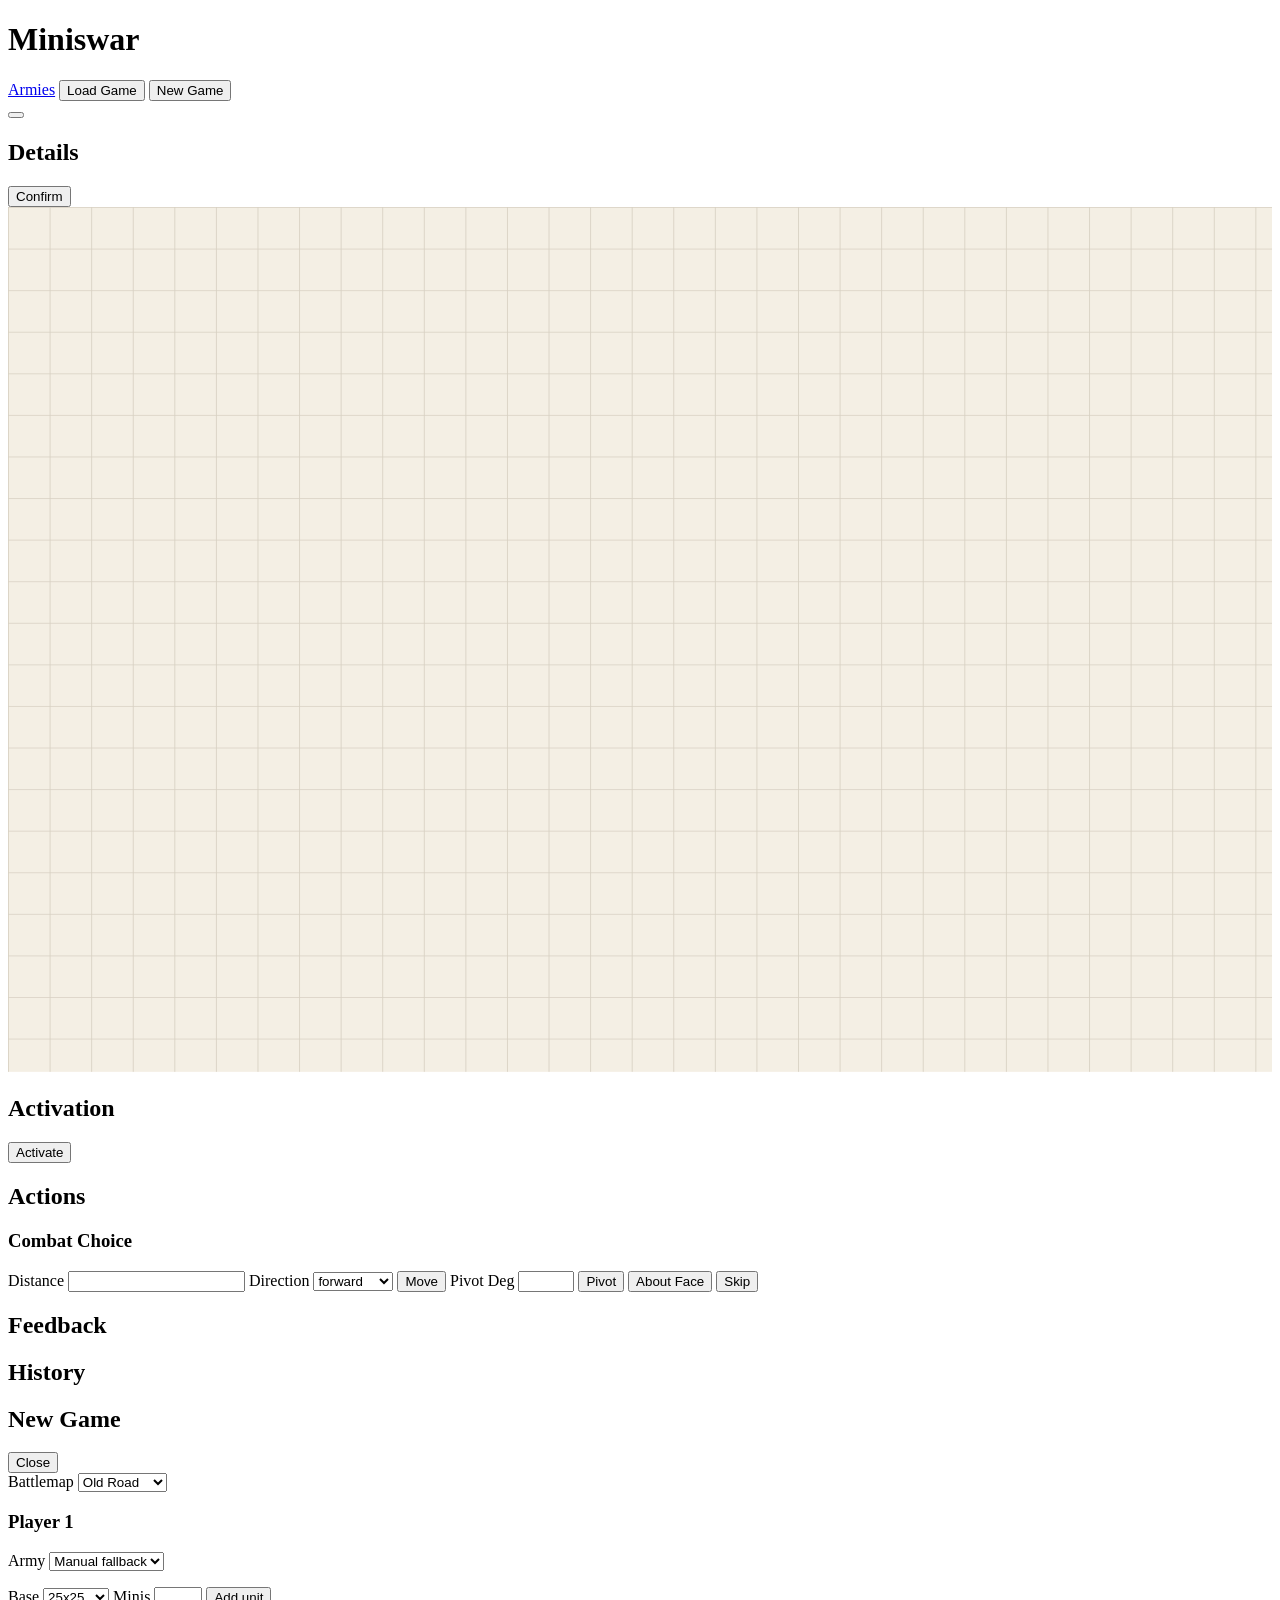
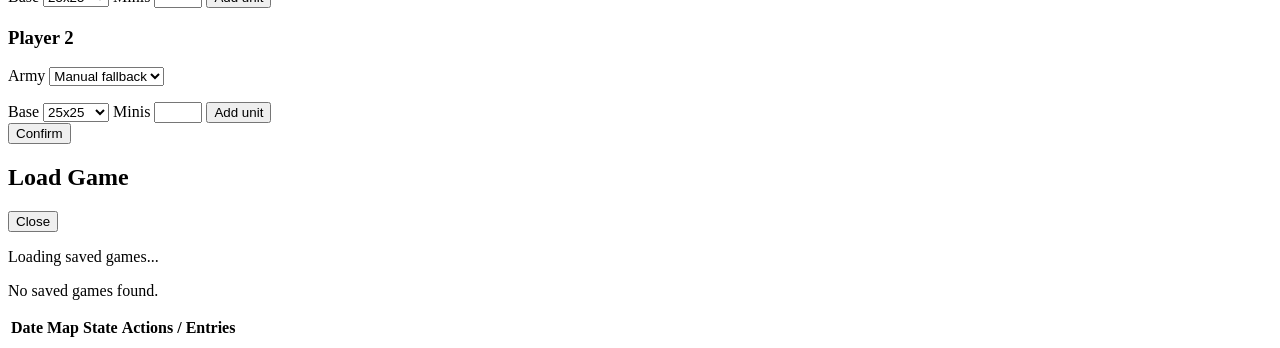
==== web/templates/index.html @ 5515a4fa "no-mistakes(review): Fix setup selection and draw UI" ====
<!doctype html>
<html lang="en">
<head>
  <meta charset="utf-8">
  <meta name="viewport" content="width=device-width, initial-scale=1">
  <title>Miniswar</title>
  <link rel="stylesheet" href="/static/app.css">
  <script defer src="/static/app.js"></script>
  <script defer src="/static/alpine.min.js"></script>
</head>
<body x-data="miniswar" x-init="initGame()">
  <header class="topbar">
    <div>
      <h1>Miniswar</h1>
      <p x-text="statusLine()"></p>
    </div>
    <div class="topbar-actions">
      <a class="button-link" href="/armies">Armies</a>
      <button type="button" @click="openLoadGames()">Load Game</button>
      <button type="button" @click="openNewGameConfig()">New Game</button>
    </div>
  </header>

  <main class="shell" :class="{ 'setup-active': isSetupPhase(), 'setup-collapsed': setupSidebarCollapsed }">
    <section class="setup" :aria-label="setupSidebarCollapsed ? 'Setup collapsed' : 'Setup'">
      <button class="sidebar-toggle" type="button" @click="toggleSetupSidebar()" :aria-expanded="(!setupSidebarCollapsed).toString()" aria-controls="setup-sidebar-body">
        <span x-text="setupSidebarCollapsed ? '›' : '‹'"></span>
      </button>
      <div id="setup-sidebar-body" class="setup-body" x-show="!setupSidebarCollapsed">
        <section class="details-panel">
          <h2>Details</h2>
          <template x-if="!detailUnit()">
            <div class="detail-empty">
              <p x-text="detailInstructions()"></p>
              <ol class="placement-counts" x-show="isSetupPhase()">
                <template x-for="count in placementCounts()" :key="count.playerId">
                  <li>
                    <span x-text="`${count.remaining}/${count.total}`"></span>
                    <span x-text="`Army ${count.playerId}`"></span>
                  </li>
                </template>
              </ol>
            </div>
          </template>
          <template x-if="detailUnit()">
            <article class="unit-detail">
              <div class="unit-detail-head">
                <h3 x-text="detailUnit().name"></h3>
                <span x-text="`Player ${detailUnit().playerId}`"></span>
              </div>
              <p class="unit-detail-meta" x-text="unitDetailMeta(detailUnit())"></p>
              <dl class="stats-row compact">
                <template x-for="stat in unitStatsEntries(detailUnit())" :key="stat.label">
                  <div>
                    <dt x-text="stat.label"></dt>
                    <dd x-text="stat.value"></dd>
                  </div>
                </template>
              </dl>
              <dl class="unit-detail-list">
                <div>
                  <dt>Health</dt>
                  <dd x-text="unitHealthLabel(detailUnit())"></dd>
                </div>
                <div>
                  <dt>Move</dt>
                  <dd x-text="`${movementLimitForUnit(detailUnit())}mm`"></dd>
                </div>
                <div>
                  <dt>Status</dt>
                  <dd x-text="unitDetailStatus(detailUnit())"></dd>
                </div>
              </dl>
            </article>
          </template>
        </section>
      </div>
    </section>

    <section class="arena-panel">
      <div class="placement-hud" x-show="isSetupPhase()">
        <span x-text="selectedUnitLabel()"></span>
        <button type="button" @click="confirmPlacement()" :disabled="!placementPreview">Confirm</button>
        <span class="placement-message" x-text="messages[0] || ''"></span>
      </div>
      <svg class="arena" viewBox="0 0 760 520" role="img" aria-label="Miniswar arena" @click.capture="arenaClicked($event)">
        <defs>
          <pattern id="grid" width="25" height="25" patternUnits="userSpaceOnUse">
            <path d="M 25 0 L 0 0 0 25" fill="none" stroke="#d7d0c2" stroke-width="1"/>
          </pattern>
        </defs>
        <rect width="760" height="520" fill="#f4efe4"></rect>
        <rect width="760" height="520" fill="url(#grid)"></rect>
        <g x-ref="terrain"></g>
        <g x-ref="units"></g>
      </svg>
    </section>

    <section class="controls">
      <h2>Activation</h2>
      <div class="control-row">
        <button type="button" @click="activate()" :disabled="!canActivate()">Activate</button>
        <span x-text="selectedUnitLabel()"></span>
      </div>

      <h2>Actions</h2>
      <section class="combat-choice" x-show="pendingCombatChoice()" x-cloak>
        <h3>Combat Choice</h3>
        <p x-text="pendingCombatChoice() ? `${pendingCombatChoice().winningUnitId} won against ${pendingCombatChoice().losingUnitId}` : ''"></p>
        <div class="choice-grid">
          <template x-for="choice in pendingCombatChoice()?.choices || []" :key="choice">
            <button type="button" @click="resolveCombatChoice(choice)" x-text="combatChoiceLabel(choice)"></button>
          </template>
        </div>
      </section>
      <p class="target-line" x-text="pivotAxisLabel()"></p>
      <div class="action-grid">
        <label>Distance
          <input type="number" min="1" x-model.number="move.distanceMm">
        </label>
        <label>Direction
          <select x-model="move.direction">
            <option value="forward">forward</option>
            <option value="backward">backward</option>
          </select>
        </label>
        <button type="button" @click="takeAction('move')" :disabled="!canAct()">Move</button>
        <label>Pivot Deg
          <input type="number" min="0" max="359" x-model.number="pivot.facingDeg">
        </label>
        <button type="button" @click="takeAction('pivot')" :disabled="!canAct()">Pivot</button>
        <button type="button" @click="takeAction('about_face')" :disabled="!canAct()">About Face</button>
        <button type="button" @click="takeAction('skip')" :disabled="!canAct()">Skip</button>
      </div>

      <h2>Feedback</h2>
      <ol class="messages">
        <template x-for="message in messages" :key="message">
          <li x-text="message"></li>
        </template>
      </ol>

      <h2>History</h2>
      <ol class="history">
        <template x-for="action in game?.actionHistory || []" :key="action.index">
          <li>
            <button type="button" @click="rewind(action.index)">rewind</button>
            <span x-text="`${action.index}: ${action.type} ${action.unitId || ''}`"></span>
          </li>
        </template>
      </ol>
    </section>
  </main>

  <div class="modal-backdrop" x-show="newGameConfigOpen" @click.self="closeNewGameConfig()" x-cloak>
    <section class="modal setup-modal" role="dialog" aria-modal="true" aria-labelledby="new-game-title">
      <div class="modal-header">
        <h2 id="new-game-title">New Game</h2>
        <button type="button" @click="closeNewGameConfig()" x-show="game" aria-label="Close new game setup">Close</button>
      </div>
      <label>Battlemap
        <select x-model="setup.battlemapId">
          <option value="old_road">Old Road</option>
          <option value="forest_wall">Forest Wall</option>
        </select>
      </label>
      <div class="setup-grid">
        <div class="setup-player">
          <h3>Player 1</h3>
          <label>Army
            <select x-model="setup.player1ArmyId">
              <option value="">Manual fallback</option>
              <template x-for="army in armies" :key="`p1-${army.id}`">
                <option :value="army.id" x-text="`${army.name} (${army.totalPoints}/${army.targetPoints || 0} pts)`"></option>
              </template>
            </select>
          </label>
          <ol class="setup-units" x-show="!setup.player1ArmyId">
            <template x-for="(unit, index) in setup.player1.units" :key="`p1-${index}`">
              <li>
                <label>Base
                  <select x-model="unit.base">
                    <option value="25x25">25x25</option>
                    <option value="25x50">25x50</option>
                    <option value="50x50">50x50</option>
                    <option value="50x100">50x100</option>
                    <option value="100x50">100x50</option>
                  </select>
                </label>
                <label>Minis
                  <input type="number" min="1" max="20" x-model.number="unit.count">
                </label>
                <button type="button" @click="removeSetupUnit(1, index)" :disabled="setup.player1.units.length === 1">remove</button>
              </li>
            </template>
          </ol>
          <div class="setup-unit-add" x-show="!setup.player1ArmyId">
            <label>Base
              <select x-model="setup.player1.base">
                <option value="25x25">25x25</option>
                <option value="25x50">25x50</option>
                <option value="50x50">50x50</option>
                <option value="50x100">50x100</option>
                <option value="100x50">100x50</option>
              </select>
            </label>
            <label>Minis
              <input type="number" min="1" max="20" x-model.number="setup.player1.count">
            </label>
            <button type="button" @click="addSetupUnit(1)">Add unit</button>
          </div>
        </div>
        <div class="setup-player">
          <h3>Player 2</h3>
          <label>Army
            <select x-model="setup.player2ArmyId">
              <option value="">Manual fallback</option>
              <template x-for="army in armies" :key="`p2-${army.id}`">
                <option :value="army.id" x-text="`${army.name} (${army.totalPoints}/${army.targetPoints || 0} pts)`"></option>
              </template>
            </select>
          </label>
          <ol class="setup-units" x-show="!setup.player2ArmyId">
            <template x-for="(unit, index) in setup.player2.units" :key="`p2-${index}`">
              <li>
                <label>Base
                  <select x-model="unit.base">
                    <option value="25x25">25x25</option>
                    <option value="25x50">25x50</option>
                    <option value="50x50">50x50</option>
                    <option value="50x100">50x100</option>
                    <option value="100x50">100x50</option>
                  </select>
                </label>
                <label>Minis
                  <input type="number" min="1" max="20" x-model.number="unit.count">
                </label>
                <button type="button" @click="removeSetupUnit(2, index)" :disabled="setup.player2.units.length === 1">remove</button>
              </li>
            </template>
          </ol>
          <div class="setup-unit-add" x-show="!setup.player2ArmyId">
            <label>Base
              <select x-model="setup.player2.base">
                <option value="25x25">25x25</option>
                <option value="25x50">25x50</option>
                <option value="50x50">50x50</option>
                <option value="50x100">50x100</option>
                <option value="100x50">100x50</option>
              </select>
            </label>
            <label>Minis
              <input type="number" min="1" max="20" x-model.number="setup.player2.count">
            </label>
            <button type="button" @click="addSetupUnit(2)">Add unit</button>
          </div>
        </div>
      </div>
      <div class="modal-actions">
        <button type="button" @click="createGame()">Confirm</button>
      </div>
    </section>
  </div>

  <div class="modal-backdrop" x-show="loadGamesOpen" @click.self="closeLoadGames()" x-cloak>
    <section class="modal" role="dialog" aria-modal="true" aria-labelledby="load-game-title">
      <div class="modal-header">
        <h2 id="load-game-title">Load Game</h2>
        <button type="button" @click="closeLoadGames()" aria-label="Close load game">Close</button>
      </div>
      <p class="modal-status" x-show="savedGamesLoading">Loading saved games...</p>
      <p class="modal-status" x-show="!savedGamesLoading && savedGames.length === 0">No saved games found.</p>
      <table class="games-table" x-show="!savedGamesLoading && savedGames.length > 0">
        <thead>
          <tr>
            <th>Date</th>
            <th>Map</th>
            <th>State</th>
            <th>Actions / Entries</th>
            <th></th>
          </tr>
        </thead>
        <tbody>
          <template x-for="saved in savedGames" :key="saved.id">
            <tr>
              <td>
                <span x-text="formatDate(saved.updatedAt)"></span>
              </td>
              <td x-text="saved.battlemap || saved.battlemapId"></td>
              <td x-text="`Round ${saved.round}, ${saved.phase}`"></td>
              <td x-text="`${saved.actionCount} / ${saved.snapshotCount}`"></td>
              <td>
                <button type="button" @click="loadGame(saved.id)">Load</button>
              </td>
            </tr>
          </template>
        </tbody>
      </table>
    </section>
  </div>
</body>
</html>
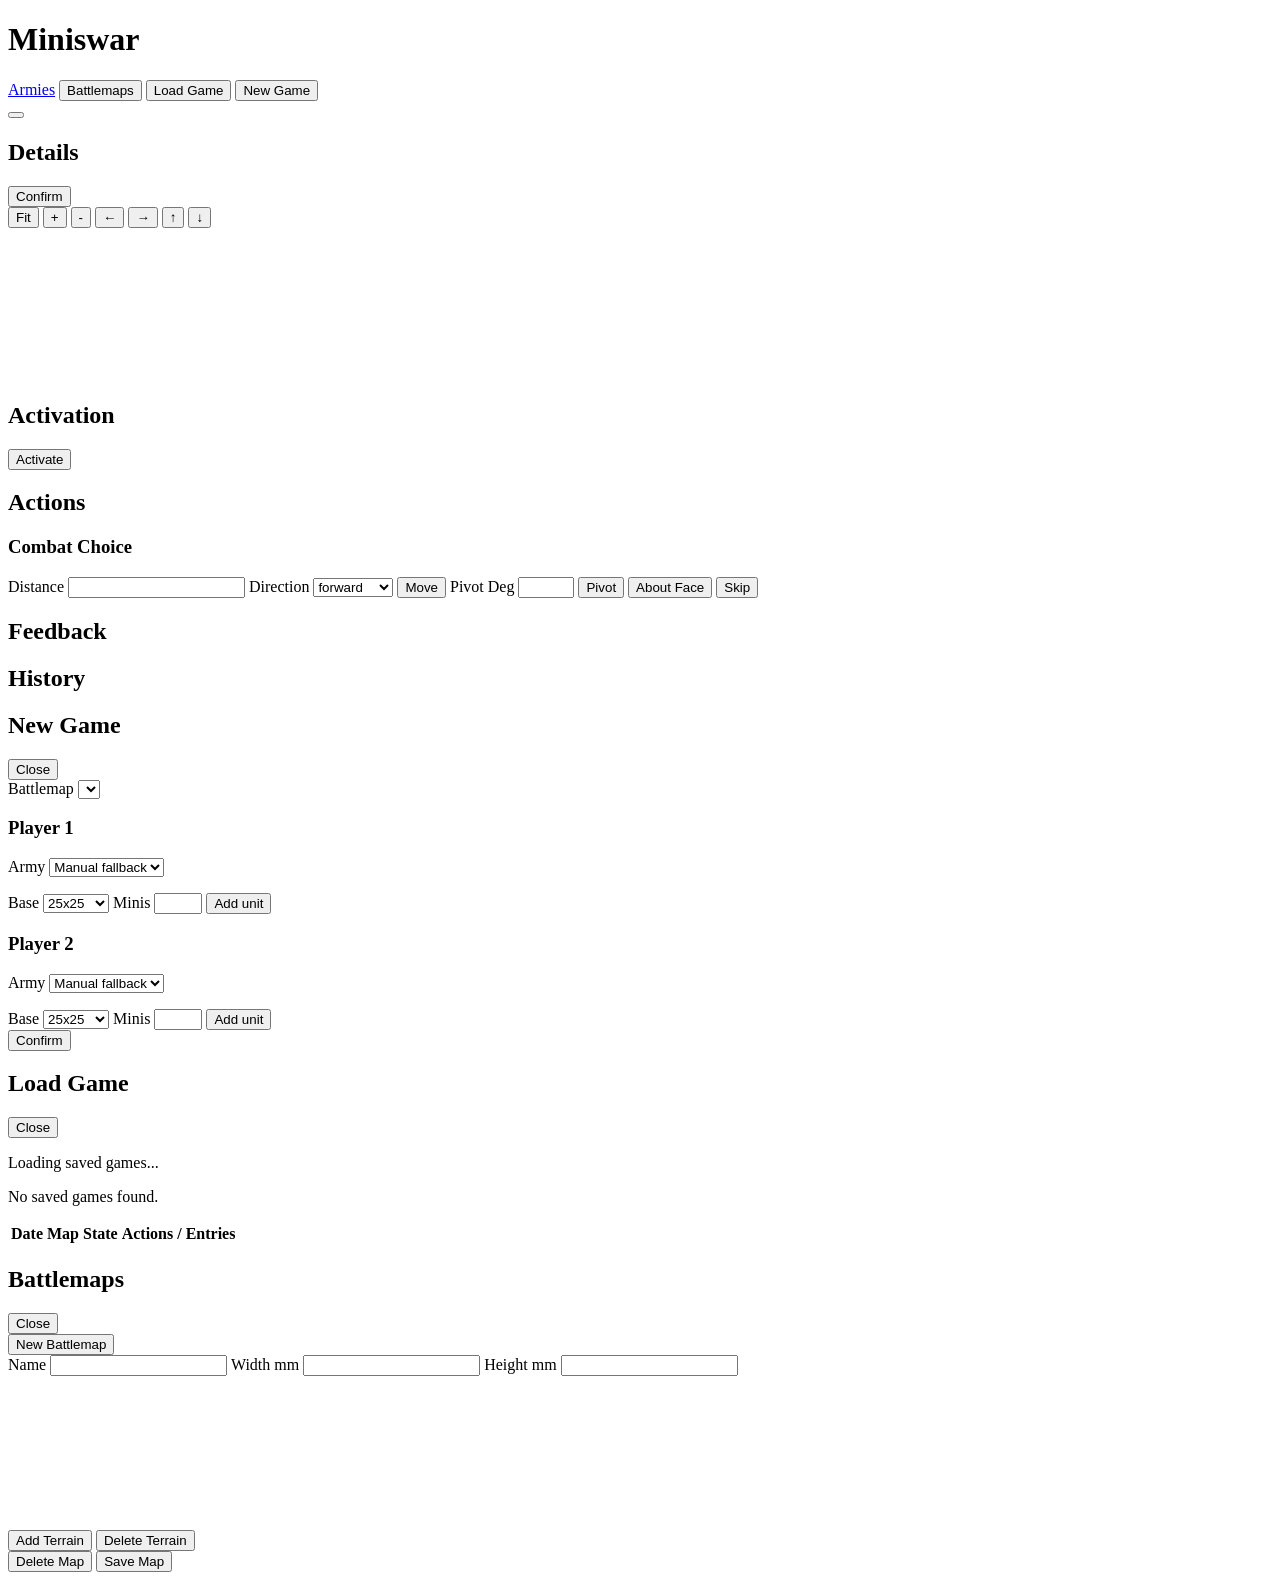
==== commit c56b91ba: "first pass adding zoom levels" ====
--- a/web/templates/index.html
+++ b/web/templates/index.html
@@ -16,6 +16,7 @@
     </div>
     <div class="topbar-actions">
       <a class="button-link" href="/armies">Armies</a>
+      <button type="button" @click="openBattlemapEditor()">Battlemaps</button>
       <button type="button" @click="openLoadGames()">Load Game</button>
       <button type="button" @click="openNewGameConfig()">New Game</button>
     </div>
@@ -83,14 +84,23 @@
         <button type="button" @click="confirmPlacement()" :disabled="!placementPreview">Confirm</button>
         <span class="placement-message" x-text="messages[0] || ''"></span>
       </div>
-      <svg class="arena" viewBox="0 0 760 520" role="img" aria-label="Miniswar arena" @click.capture="arenaClicked($event)">
+      <div class="arena-toolbar">
+        <button type="button" @click="fitCameraToMap()">Fit</button>
+        <button type="button" @click="zoomCamera(0.8)">+</button>
+        <button type="button" @click="zoomCamera(1.25)">-</button>
+        <button type="button" @click="panCamera(-0.25, 0)" aria-label="Pan left">←</button>
+        <button type="button" @click="panCamera(0.25, 0)" aria-label="Pan right">→</button>
+        <button type="button" @click="panCamera(0, -0.25)" aria-label="Pan up">↑</button>
+        <button type="button" @click="panCamera(0, 0.25)" aria-label="Pan down">↓</button>
+      </div>
+      <svg class="arena" :viewBox="arenaViewBox()" role="img" aria-label="Miniswar arena" @click.capture="arenaClicked($event)" @wheel.prevent="arenaWheel($event)">
         <defs>
           <pattern id="grid" width="25" height="25" patternUnits="userSpaceOnUse">
             <path d="M 25 0 L 0 0 0 25" fill="none" stroke="#d7d0c2" stroke-width="1"/>
           </pattern>
         </defs>
-        <rect width="760" height="520" fill="#f4efe4"></rect>
-        <rect width="760" height="520" fill="url(#grid)"></rect>
+        <rect :width="battlemapWidth()" :height="battlemapHeight()" fill="#f4efe4"></rect>
+        <rect :width="battlemapWidth()" :height="battlemapHeight()" fill="url(#grid)"></rect>
         <g x-ref="terrain"></g>
         <g x-ref="units"></g>
       </svg>
@@ -159,9 +169,10 @@
         <button type="button" @click="closeNewGameConfig()" x-show="game" aria-label="Close new game setup">Close</button>
       </div>
       <label>Battlemap
-        <select x-model="setup.battlemapId">
-          <option value="old_road">Old Road</option>
-          <option value="forest_wall">Forest Wall</option>
+        <select x-model="setup.battlemapId" @change="fitCameraToMap(); renderArena()">
+          <template x-for="battlemap in battlemaps" :key="battlemap.id">
+            <option :value="battlemap.id" x-text="`${battlemap.name} (${Math.round(battlemap.widthMm)}x${Math.round(battlemap.heightMm)}mm)`"></option>
+          </template>
         </select>
       </label>
       <div class="setup-grid">
@@ -298,5 +309,92 @@
       </table>
     </section>
   </div>
+
+  <div class="modal-backdrop" x-show="battlemapEditorOpen" @click.self="closeBattlemapEditor()" x-cloak>
+    <section class="modal battlemap-modal" role="dialog" aria-modal="true" aria-labelledby="battlemap-editor-title">
+      <div class="modal-header">
+        <h2 id="battlemap-editor-title">Battlemaps</h2>
+        <button type="button" @click="closeBattlemapEditor()" aria-label="Close battlemap editor">Close</button>
+      </div>
+      <div class="battlemap-editor">
+        <aside class="battlemap-list">
+          <button type="button" @click="newBattlemap()">New Battlemap</button>
+          <template x-for="battlemap in battlemaps" :key="battlemap.id">
+            <button type="button" :aria-label="`Edit ${battlemap.name}`" :class="{ selected: editorBattlemap?.id === battlemap.id }" @click="selectBattlemapForEdit(battlemap.id)">
+              <span x-text="battlemap.name"></span>
+              <small x-text="`${Math.round(battlemap.widthMm)}x${Math.round(battlemap.heightMm)}mm${battlemap.isBuiltin ? ' built-in' : ''}`"></small>
+            </button>
+          </template>
+        </aside>
+        <section class="battlemap-form" x-show="editorBattlemap">
+          <div class="setup-grid compact">
+            <label>Name
+              <input type="text" x-model="editorBattlemap.name">
+            </label>
+            <label>Width mm
+              <input type="number" min="1" x-model.number="editorBattlemap.widthMm">
+            </label>
+            <label>Height mm
+              <input type="number" min="1" x-model.number="editorBattlemap.heightMm">
+            </label>
+          </div>
+          <div class="battlemap-preview-row">
+            <svg class="battlemap-preview" :viewBox="editorViewBox()" role="img" aria-label="Battlemap editor preview">
+              <defs>
+                <pattern id="editor-grid" width="25" height="25" patternUnits="userSpaceOnUse">
+                  <path d="M 25 0 L 0 0 0 25" fill="none" stroke="#d7d0c2" stroke-width="1"/>
+                </pattern>
+              </defs>
+              <rect :width="editorBattlemap?.widthMm || 760" :height="editorBattlemap?.heightMm || 520" fill="#f4efe4"></rect>
+              <rect :width="editorBattlemap?.widthMm || 760" :height="editorBattlemap?.heightMm || 520" fill="url(#editor-grid)"></rect>
+              <template x-for="terrain in editorBattlemap?.terrains || []" :key="terrain.id">
+                <g @click="selectedTerrainId = terrain.id">
+                  <rect :x="terrain.x" :y="terrain.y" :width="terrain.width" :height="terrain.height" :class="`terrain ${terrain.type} ${selectedTerrainId === terrain.id ? 'selected' : ''}`"></rect>
+                  <text :x="terrain.x + terrain.width / 2" :y="terrain.y + terrain.height / 2 + 4" text-anchor="middle" :class="`terrain-label ${terrain.type}`" x-text="terrain.label"></text>
+                </g>
+              </template>
+            </svg>
+            <div class="terrain-tools">
+              <div class="modal-actions">
+                <button type="button" @click="addEditorTerrain()">Add Terrain</button>
+                <button type="button" @click="deleteEditorTerrain()" :disabled="!selectedTerrain()">Delete Terrain</button>
+              </div>
+              <template x-if="selectedTerrain()">
+                <div class="terrain-form">
+                  <label>Type
+                    <select x-model="selectedTerrain().type">
+                      <option value="path">path</option>
+                      <option value="rough">rough</option>
+                      <option value="impassable">impassable</option>
+                      <option value="passable_obstacle">passable obstacle</option>
+                    </select>
+                  </label>
+                  <label>Label
+                    <input type="text" x-model="selectedTerrain().label">
+                  </label>
+                  <label>X
+                    <input type="number" x-model.number="selectedTerrain().x">
+                  </label>
+                  <label>Y
+                    <input type="number" x-model.number="selectedTerrain().y">
+                  </label>
+                  <label>Width
+                    <input type="number" min="1" x-model.number="selectedTerrain().width">
+                  </label>
+                  <label>Height
+                    <input type="number" min="1" x-model.number="selectedTerrain().height">
+                  </label>
+                </div>
+              </template>
+            </div>
+          </div>
+          <div class="modal-actions">
+            <button type="button" @click="deleteEditorBattlemap()" :disabled="!editorBattlemap?.id || editorBattlemap?.isBuiltin">Delete Map</button>
+            <button type="button" @click="saveEditorBattlemap()" :disabled="editorBattlemap?.isBuiltin">Save Map</button>
+          </div>
+        </section>
+      </div>
+    </section>
+  </div>
 </body>
 </html>
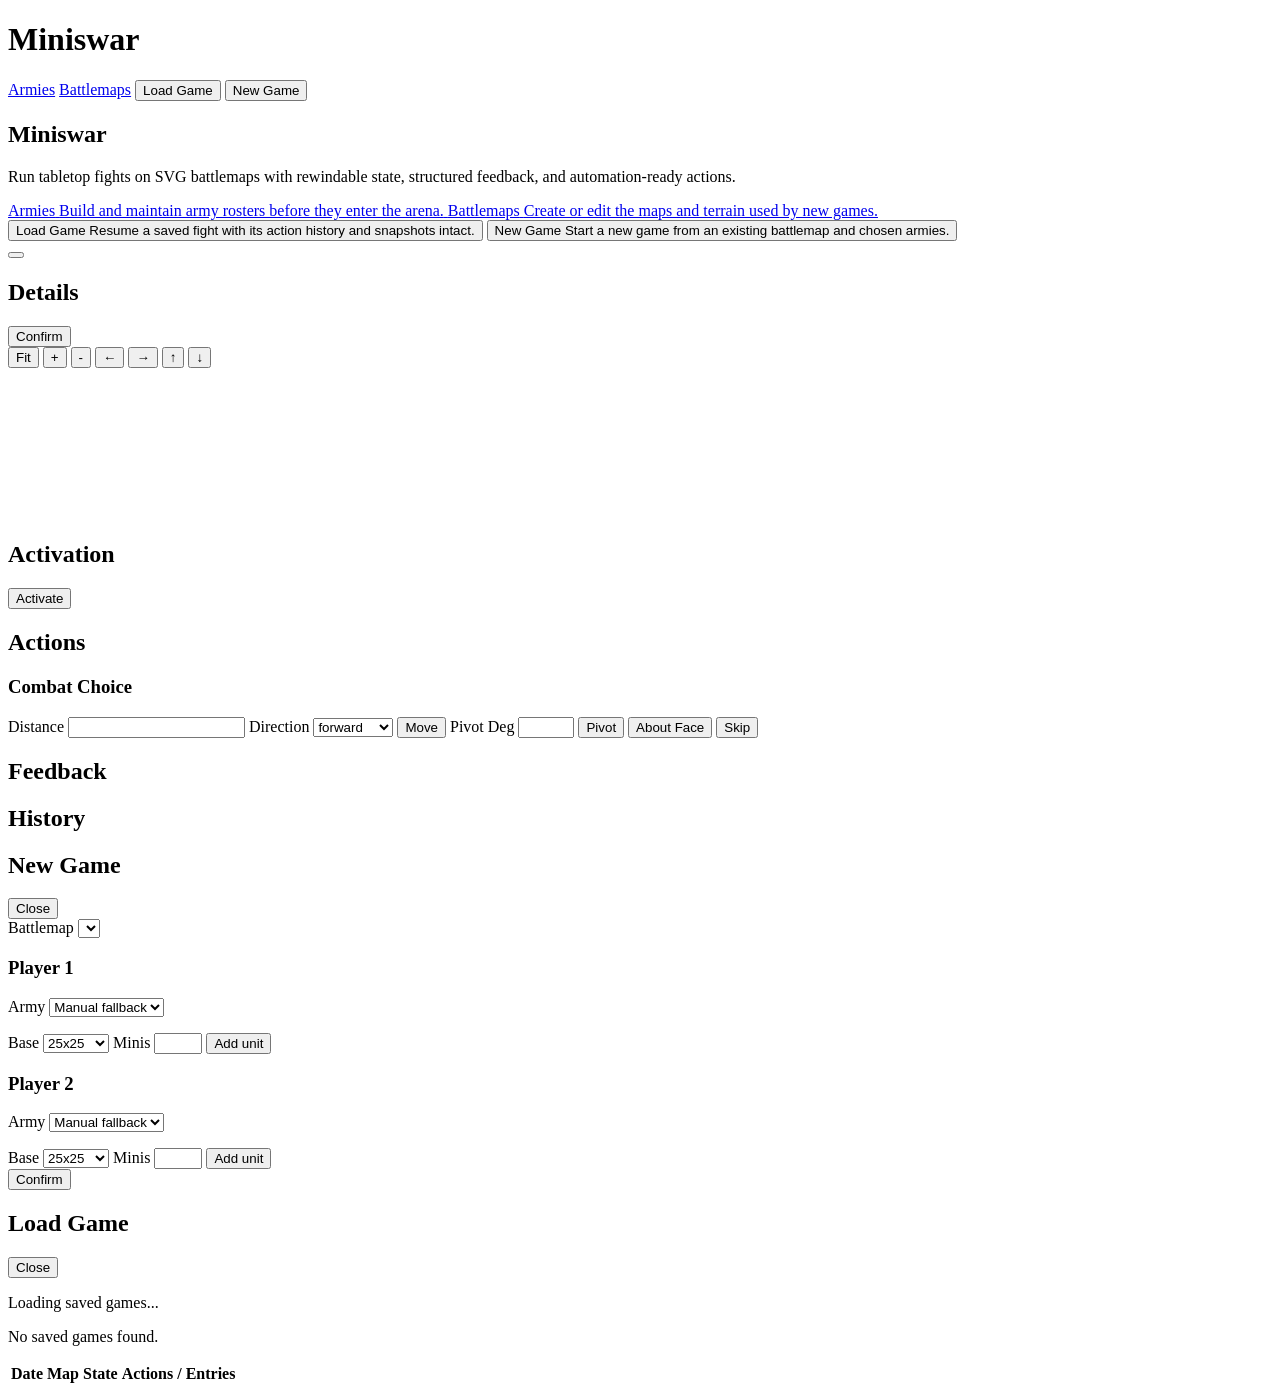
==== commit 5cec7119: "added landing page, and full-page layout for maps" ====
--- a/web/templates/index.html
+++ b/web/templates/index.html
@@ -4,8 +4,8 @@
   <meta charset="utf-8">
   <meta name="viewport" content="width=device-width, initial-scale=1">
   <title>Miniswar</title>
-  <link rel="stylesheet" href="/static/app.css">
-  <script defer src="/static/app.js"></script>
+  <link rel="stylesheet" href="/static/app.css?v=landing-20260617">
+  <script defer src="/static/app.js?v=landing-20260617"></script>
   <script defer src="/static/alpine.min.js"></script>
 </head>
 <body x-data="miniswar" x-init="initGame()">
@@ -16,13 +16,39 @@
     </div>
     <div class="topbar-actions">
       <a class="button-link" href="/armies">Armies</a>
-      <button type="button" @click="openBattlemapEditor()">Battlemaps</button>
-      <button type="button" @click="openLoadGames()">Load Game</button>
-      <button type="button" @click="openNewGameConfig()">New Game</button>
+      <a class="button-link" href="/battlemaps">Battlemaps</a>
+      <button type="button" @click="showLoadGames()">Load Game</button>
+      <button type="button" @click="showNewGameConfig()">New Game</button>
     </div>
   </header>
 
-  <main class="shell" :class="{ 'setup-active': isSetupPhase(), 'setup-collapsed': setupSidebarCollapsed }">
+  <main class="landing-page" x-show="showLanding()" x-cloak>
+    <section class="landing-copy" aria-labelledby="landing-title">
+      <h1 id="landing-title">Miniswar</h1>
+      <p>Run tabletop fights on SVG battlemaps with rewindable state, structured feedback, and automation-ready actions.</p>
+      <div class="landing-actions">
+        <a class="landing-action" href="/armies">
+          <span class="landing-action-button">Armies</span>
+          <span>Build and maintain army rosters before they enter the arena.</span>
+        </a>
+        <a class="landing-action" href="/battlemaps">
+          <span class="landing-action-button">Battlemaps</span>
+          <span>Create or edit the maps and terrain used by new games.</span>
+        </a>
+        <button class="landing-action" type="button" @click="showLoadGames()">
+          <span class="landing-action-button">Load Game</span>
+          <span>Resume a saved fight with its action history and snapshots intact.</span>
+        </button>
+        <button class="landing-action primary" type="button" @click="showNewGameConfig()">
+          <span class="landing-action-button">New Game</span>
+          <span>Start a new game from an existing battlemap and chosen armies.</span>
+        </button>
+      </div>
+    </section>
+    <section class="landing-art" aria-label="Miniswar hero artwork"></section>
+  </main>
+
+  <main class="shell" x-show="!showLanding()" x-cloak :class="{ 'setup-active': isSetupPhase(), 'setup-collapsed': setupSidebarCollapsed }">
     <section class="setup" :aria-label="setupSidebarCollapsed ? 'Setup collapsed' : 'Setup'">
       <button class="sidebar-toggle" type="button" @click="toggleSetupSidebar()" :aria-expanded="(!setupSidebarCollapsed).toString()" aria-controls="setup-sidebar-body">
         <span x-text="setupSidebarCollapsed ? '›' : '‹'"></span>
@@ -93,7 +119,7 @@
         <button type="button" @click="panCamera(0, -0.25)" aria-label="Pan up">↑</button>
         <button type="button" @click="panCamera(0, 0.25)" aria-label="Pan down">↓</button>
       </div>
-      <svg class="arena" :viewBox="arenaViewBox()" role="img" aria-label="Miniswar arena" @click.capture="arenaClicked($event)" @wheel.prevent="arenaWheel($event)">
+      <svg class="arena" x-bind:view-box.camel="arenaViewBox()" role="img" aria-label="Miniswar arena" @click.capture="arenaClicked($event)" @wheel.prevent="arenaWheel($event)">
         <defs>
           <pattern id="grid" width="25" height="25" patternUnits="userSpaceOnUse">
             <path d="M 25 0 L 0 0 0 25" fill="none" stroke="#d7d0c2" stroke-width="1"/>
@@ -310,91 +336,5 @@
     </section>
   </div>
 
-  <div class="modal-backdrop" x-show="battlemapEditorOpen" @click.self="closeBattlemapEditor()" x-cloak>
-    <section class="modal battlemap-modal" role="dialog" aria-modal="true" aria-labelledby="battlemap-editor-title">
-      <div class="modal-header">
-        <h2 id="battlemap-editor-title">Battlemaps</h2>
-        <button type="button" @click="closeBattlemapEditor()" aria-label="Close battlemap editor">Close</button>
-      </div>
-      <div class="battlemap-editor">
-        <aside class="battlemap-list">
-          <button type="button" @click="newBattlemap()">New Battlemap</button>
-          <template x-for="battlemap in battlemaps" :key="battlemap.id">
-            <button type="button" :aria-label="`Edit ${battlemap.name}`" :class="{ selected: editorBattlemap?.id === battlemap.id }" @click="selectBattlemapForEdit(battlemap.id)">
-              <span x-text="battlemap.name"></span>
-              <small x-text="`${Math.round(battlemap.widthMm)}x${Math.round(battlemap.heightMm)}mm${battlemap.isBuiltin ? ' built-in' : ''}`"></small>
-            </button>
-          </template>
-        </aside>
-        <section class="battlemap-form" x-show="editorBattlemap">
-          <div class="setup-grid compact">
-            <label>Name
-              <input type="text" x-model="editorBattlemap.name">
-            </label>
-            <label>Width mm
-              <input type="number" min="1" x-model.number="editorBattlemap.widthMm">
-            </label>
-            <label>Height mm
-              <input type="number" min="1" x-model.number="editorBattlemap.heightMm">
-            </label>
-          </div>
-          <div class="battlemap-preview-row">
-            <svg class="battlemap-preview" :viewBox="editorViewBox()" role="img" aria-label="Battlemap editor preview">
-              <defs>
-                <pattern id="editor-grid" width="25" height="25" patternUnits="userSpaceOnUse">
-                  <path d="M 25 0 L 0 0 0 25" fill="none" stroke="#d7d0c2" stroke-width="1"/>
-                </pattern>
-              </defs>
-              <rect :width="editorBattlemap?.widthMm || 760" :height="editorBattlemap?.heightMm || 520" fill="#f4efe4"></rect>
-              <rect :width="editorBattlemap?.widthMm || 760" :height="editorBattlemap?.heightMm || 520" fill="url(#editor-grid)"></rect>
-              <template x-for="terrain in editorBattlemap?.terrains || []" :key="terrain.id">
-                <g @click="selectedTerrainId = terrain.id">
-                  <rect :x="terrain.x" :y="terrain.y" :width="terrain.width" :height="terrain.height" :class="`terrain ${terrain.type} ${selectedTerrainId === terrain.id ? 'selected' : ''}`"></rect>
-                  <text :x="terrain.x + terrain.width / 2" :y="terrain.y + terrain.height / 2 + 4" text-anchor="middle" :class="`terrain-label ${terrain.type}`" x-text="terrain.label"></text>
-                </g>
-              </template>
-            </svg>
-            <div class="terrain-tools">
-              <div class="modal-actions">
-                <button type="button" @click="addEditorTerrain()">Add Terrain</button>
-                <button type="button" @click="deleteEditorTerrain()" :disabled="!selectedTerrain()">Delete Terrain</button>
-              </div>
-              <template x-if="selectedTerrain()">
-                <div class="terrain-form">
-                  <label>Type
-                    <select x-model="selectedTerrain().type">
-                      <option value="path">path</option>
-                      <option value="rough">rough</option>
-                      <option value="impassable">impassable</option>
-                      <option value="passable_obstacle">passable obstacle</option>
-                    </select>
-                  </label>
-                  <label>Label
-                    <input type="text" x-model="selectedTerrain().label">
-                  </label>
-                  <label>X
-                    <input type="number" x-model.number="selectedTerrain().x">
-                  </label>
-                  <label>Y
-                    <input type="number" x-model.number="selectedTerrain().y">
-                  </label>
-                  <label>Width
-                    <input type="number" min="1" x-model.number="selectedTerrain().width">
-                  </label>
-                  <label>Height
-                    <input type="number" min="1" x-model.number="selectedTerrain().height">
-                  </label>
-                </div>
-              </template>
-            </div>
-          </div>
-          <div class="modal-actions">
-            <button type="button" @click="deleteEditorBattlemap()" :disabled="!editorBattlemap?.id || editorBattlemap?.isBuiltin">Delete Map</button>
-            <button type="button" @click="saveEditorBattlemap()" :disabled="editorBattlemap?.isBuiltin">Save Map</button>
-          </div>
-        </section>
-      </div>
-    </section>
-  </div>
 </body>
 </html>
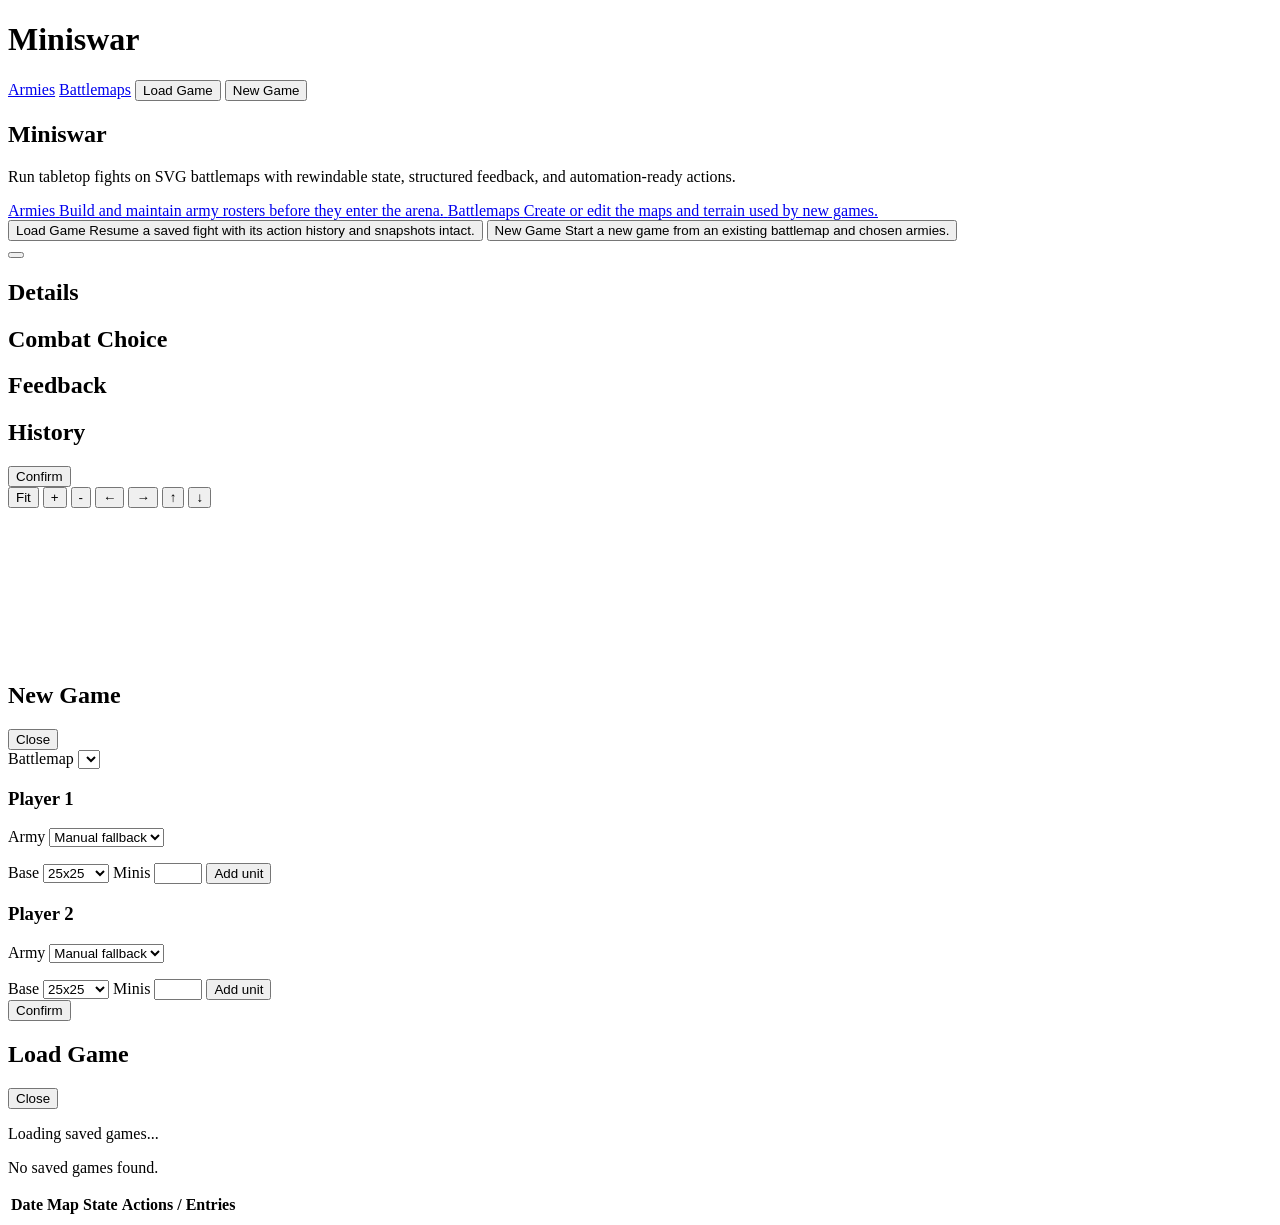
==== commit f2e8e9c6: "fixing angle collisions when armies meet" ====
--- a/web/templates/index.html
+++ b/web/templates/index.html
@@ -101,10 +101,39 @@
             </article>
           </template>
         </section>
+        <section class="combat-choice" x-show="pendingCombatChoice()" x-cloak>
+          <h2>Combat Choice</h2>
+          <p x-text="pendingCombatChoice() ? `${pendingCombatChoice().winningUnitId} won against ${pendingCombatChoice().losingUnitId}` : ''"></p>
+          <div class="choice-grid">
+            <template x-for="choice in pendingCombatChoice()?.choices || []" :key="choice">
+              <button type="button" @click="resolveCombatChoice(choice)" x-text="combatChoiceLabel(choice)"></button>
+            </template>
+          </div>
+        </section>
+        <section class="feedback-panel" x-show="!showLanding()">
+          <h2>Feedback</h2>
+          <ol class="messages">
+            <template x-for="message in messages" :key="message">
+              <li x-text="message"></li>
+            </template>
+          </ol>
+        </section>
+        <section class="history-panel" x-show="game">
+          <h2>History</h2>
+          <ol class="history">
+            <template x-for="action in game?.actionHistory || []" :key="action.index">
+              <li>
+                <button type="button" @click="rewind(action.index)">rewind</button>
+                <span x-text="`${action.index}: ${action.type} ${action.unitId || ''}`"></span>
+              </li>
+            </template>
+          </ol>
+        </section>
       </div>
     </section>
 
     <section class="arena-panel">
+      <div class="gameplay-banner" x-show="game && !isSetupPhase()" x-text="gameplayBanner()"></div>
       <div class="placement-hud" x-show="isSetupPhase()">
         <span x-text="selectedUnitLabel()"></span>
         <button type="button" @click="confirmPlacement()" :disabled="!placementPreview">Confirm</button>
@@ -129,62 +158,8 @@
         <rect :width="battlemapWidth()" :height="battlemapHeight()" fill="url(#grid)"></rect>
         <g x-ref="terrain"></g>
         <g x-ref="units"></g>
+        <g x-ref="overlays"></g>
       </svg>
-    </section>
-
-    <section class="controls">
-      <h2>Activation</h2>
-      <div class="control-row">
-        <button type="button" @click="activate()" :disabled="!canActivate()">Activate</button>
-        <span x-text="selectedUnitLabel()"></span>
-      </div>
-
-      <h2>Actions</h2>
-      <section class="combat-choice" x-show="pendingCombatChoice()" x-cloak>
-        <h3>Combat Choice</h3>
-        <p x-text="pendingCombatChoice() ? `${pendingCombatChoice().winningUnitId} won against ${pendingCombatChoice().losingUnitId}` : ''"></p>
-        <div class="choice-grid">
-          <template x-for="choice in pendingCombatChoice()?.choices || []" :key="choice">
-            <button type="button" @click="resolveCombatChoice(choice)" x-text="combatChoiceLabel(choice)"></button>
-          </template>
-        </div>
-      </section>
-      <p class="target-line" x-text="pivotAxisLabel()"></p>
-      <div class="action-grid">
-        <label>Distance
-          <input type="number" min="1" x-model.number="move.distanceMm">
-        </label>
-        <label>Direction
-          <select x-model="move.direction">
-            <option value="forward">forward</option>
-            <option value="backward">backward</option>
-          </select>
-        </label>
-        <button type="button" @click="takeAction('move')" :disabled="!canAct()">Move</button>
-        <label>Pivot Deg
-          <input type="number" min="0" max="359" x-model.number="pivot.facingDeg">
-        </label>
-        <button type="button" @click="takeAction('pivot')" :disabled="!canAct()">Pivot</button>
-        <button type="button" @click="takeAction('about_face')" :disabled="!canAct()">About Face</button>
-        <button type="button" @click="takeAction('skip')" :disabled="!canAct()">Skip</button>
-      </div>
-
-      <h2>Feedback</h2>
-      <ol class="messages">
-        <template x-for="message in messages" :key="message">
-          <li x-text="message"></li>
-        </template>
-      </ol>
-
-      <h2>History</h2>
-      <ol class="history">
-        <template x-for="action in game?.actionHistory || []" :key="action.index">
-          <li>
-            <button type="button" @click="rewind(action.index)">rewind</button>
-            <span x-text="`${action.index}: ${action.type} ${action.unitId || ''}`"></span>
-          </li>
-        </template>
-      </ol>
     </section>
   </main>
 
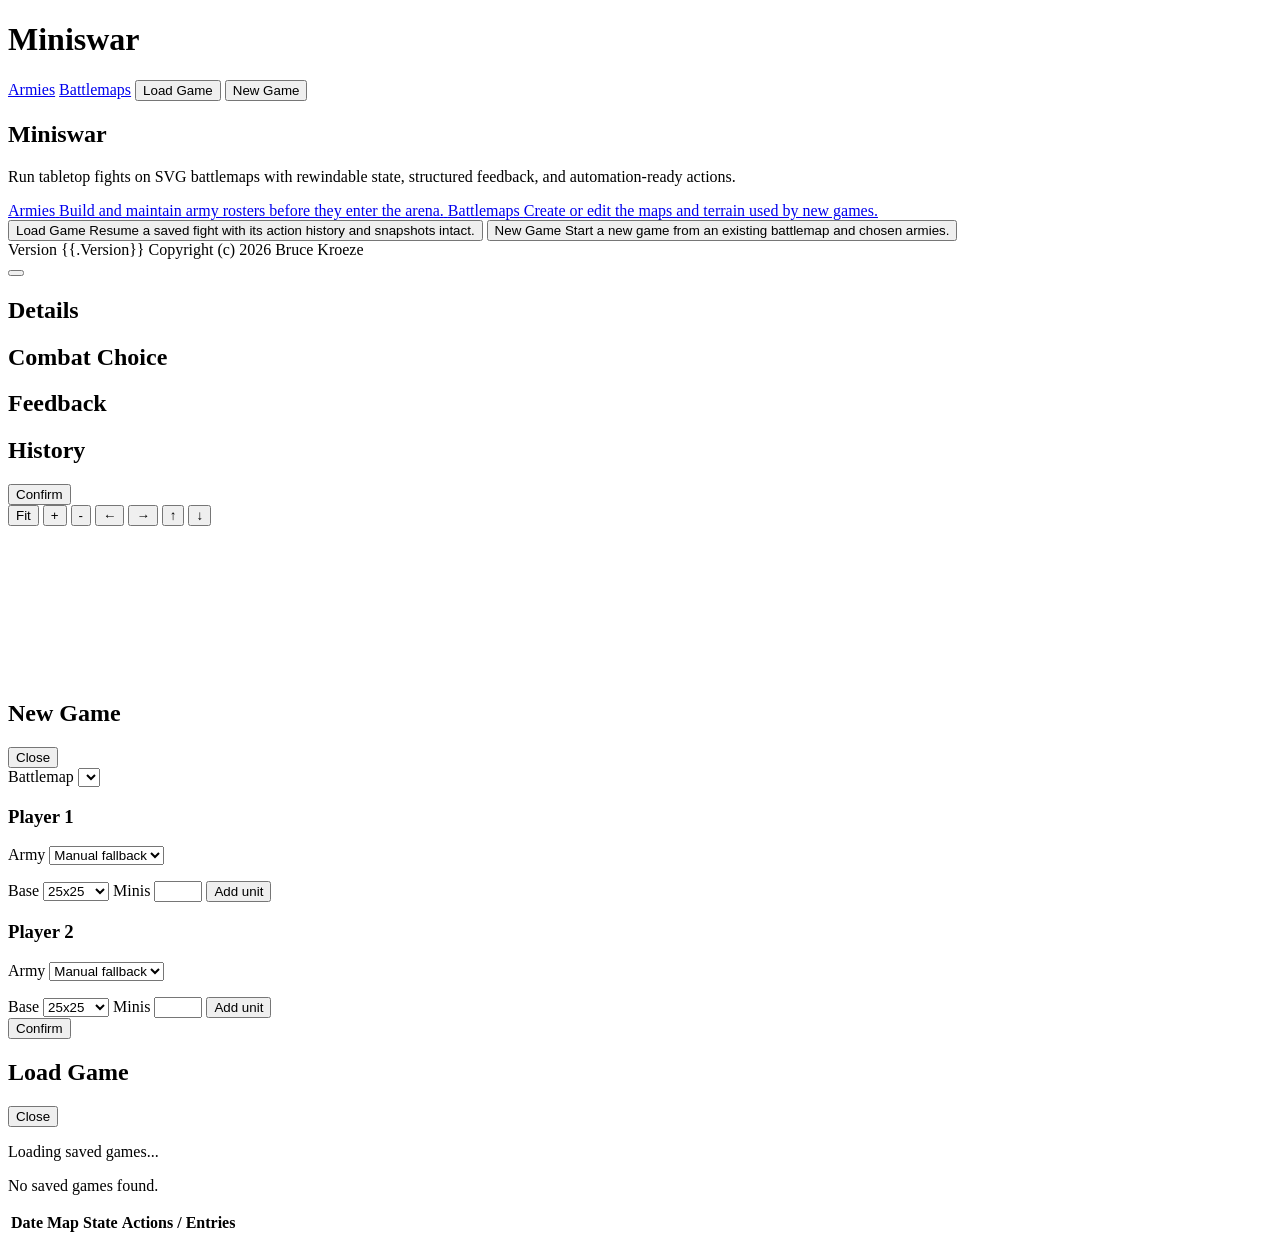
==== commit ace4c213: "Add app version footer and auto bump" ====
--- a/web/templates/index.html
+++ b/web/templates/index.html
@@ -4,8 +4,8 @@
   <meta charset="utf-8">
   <meta name="viewport" content="width=device-width, initial-scale=1">
   <title>Miniswar</title>
-  <link rel="stylesheet" href="/static/app.css?v=landing-20260617">
-  <script defer src="/static/app.js?v=landing-20260617"></script>
+  <link rel="stylesheet" href="/static/app.css?v=landing-movebar-20260624">
+  <script defer src="/static/app.js?v=url-steps-movebar-20260624"></script>
   <script defer src="/static/alpine.min.js"></script>
 </head>
 <body x-data="miniswar" x-init="initGame()">
@@ -46,6 +46,10 @@
       </div>
     </section>
     <section class="landing-art" aria-label="Miniswar hero artwork"></section>
+    <footer class="landing-footer">
+      <span>Version {{.Version}}</span>
+      <span>Copyright (c) 2026 Bruce Kroeze</span>
+    </footer>
   </main>
 
   <main class="shell" x-show="!showLanding()" x-cloak :class="{ 'setup-active': isSetupPhase(), 'setup-collapsed': setupSidebarCollapsed }">
@@ -106,7 +110,7 @@
           <p x-text="pendingCombatChoice() ? `${pendingCombatChoice().winningUnitId} won against ${pendingCombatChoice().losingUnitId}` : ''"></p>
           <div class="choice-grid">
             <template x-for="choice in pendingCombatChoice()?.choices || []" :key="choice">
-              <button type="button" @click="resolveCombatChoice(choice)" x-text="combatChoiceLabel(choice)"></button>
+              <button type="button" @click="resolveCombatChoice(choice)" :disabled="isReadOnlyGame()" x-text="combatChoiceLabel(choice)"></button>
             </template>
           </div>
         </section>
@@ -123,7 +127,7 @@
           <ol class="history">
             <template x-for="action in game?.actionHistory || []" :key="action.index">
               <li>
-                <button type="button" @click="rewind(action.index)">rewind</button>
+                <button type="button" @click="rewind(action.index)" :disabled="isReadOnlyGame()">rewind</button>
                 <span x-text="`${action.index}: ${action.type} ${action.unitId || ''}`"></span>
               </li>
             </template>
@@ -133,10 +137,10 @@
     </section>
 
     <section class="arena-panel">
-      <div class="gameplay-banner" x-show="game && !isSetupPhase()" x-text="gameplayBanner()"></div>
+      <div class="gameplay-banner" x-show="game && (isReadOnlyGame() || !isSetupPhase())" x-text="gameplayBanner()"></div>
       <div class="placement-hud" x-show="isSetupPhase()">
         <span x-text="selectedUnitLabel()"></span>
-        <button type="button" @click="confirmPlacement()" :disabled="!placementPreview">Confirm</button>
+        <button type="button" @click="confirmPlacement()" :disabled="isReadOnlyGame() || !placementPreview">Confirm</button>
         <span class="placement-message" x-text="messages[0] || ''"></span>
       </div>
       <div class="arena-toolbar">
@@ -302,7 +306,7 @@
               <td x-text="`Round ${saved.round}, ${saved.phase}`"></td>
               <td x-text="`${saved.actionCount} / ${saved.snapshotCount}`"></td>
               <td>
-                <button type="button" @click="loadGame(saved.id)">Load</button>
+                <a class="button-link" :href="savedGameURL(saved)">Open</a>
               </td>
             </tr>
           </template>
